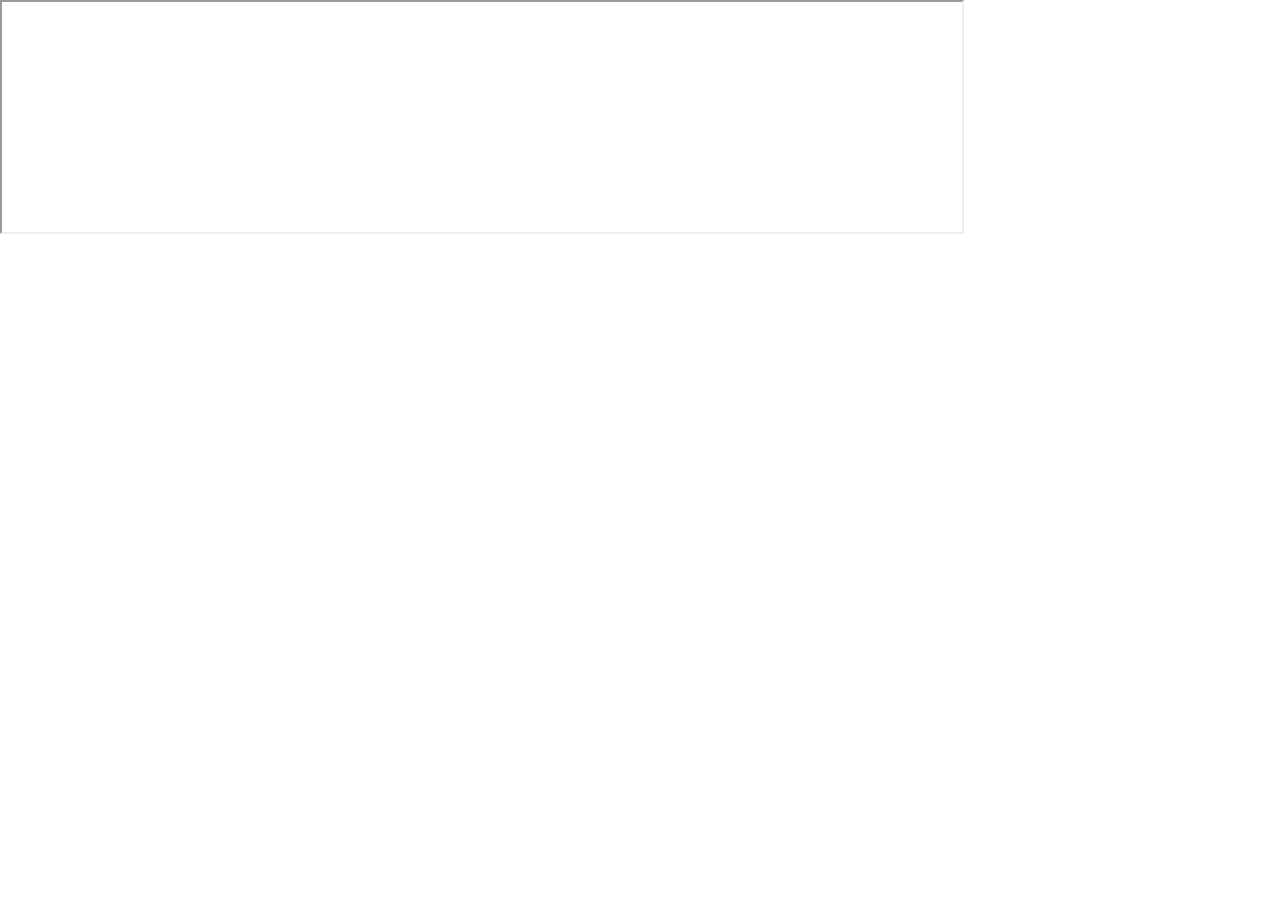
==== test.html @ a1eb0825 "Test iframe file" ====
<!doctype html>
<html>
  <head>
    <title>Event name</title>
    <link rel="stylesheet" type="text/css" href="global.css"/>
  </head>
  <body>
    <iframe src="http://climate.thepaperidea.com/" width="960px" height="230px"></iframe>
  </body>
</html>
---- global.css ----
*{
  margin:0;
  padding:0;
  list-style-type:none;
  font-family:"PT Sans"
}
div.holder{
  position:relative;
  height:230px;
  min-width:100%;
  overflow:auto;
  background:url('background.svg') no-repeat left center / 65% auto;
}
div.footer{
  position:fixed;
  top:20px;
  right:0;
  width:340px;
  height:230px;
  background:url('footer.svg') no-repeat top center / contain;
}
div.calendar{
  position:absolute;
  bottom:0;
  left:0;
  white-space:nowrap;
  background:#007DC6;
  padding:30px 4px 4px 4px;
}
div.calendar>ul,div.calendar>ul>ol{
  display:inline-block;
}
div.calendar>ul{
  margin-right:40px;
}
div.calendar>ul>li,div.calendar>ul>ol>li{
  position:relative;
  vertical-align:bottom;
  display:inline-block;
  margin-right:16px;
}
div.calendar>ul>li>a{
  position:absolute;
  bottom:100%;
  left:50%;
  transform:translate(-50%,0);
  color:white;
  font-size:.8em;
  transition:all 100ms ease;
}
div.calendar>ul>li:hover>a{
  opacity:.3;
}
div.calendar>ul>li>span,div.calendar>ul>ol>li>span{
  max-width:170px;
  position:absolute;
  top:0;
  left:0;
  transition:all 100ms ease;
  transform:rotate(-90deg) translate(0,0);
  transform-origin: top left;
  visibility:hidden;
  opacity:0;
  background:#41B649;
  color:white;
  padding:4px 8px;
  font-size:.65em;
}
div.calendar>ul>li:hover>span,div.calendar>ul>ol>li:hover>span{
  visibility: visible;
  transform:rotate(-90deg) translate(10px,0);
  opacity:1;
}
div.calendar>ul>li:before,div.calendar>ul>ol>li:before{
  display:inline-block;
  content:"";
  width:14px;
  height:14px;
  background:white;
  border-radius:50%;
  z-index:2;
  position:relative;
}
div.calendar>ul>li[data-color=blue]:before,div.calendar>ul>ol>li[data-color=blue]:before{
  background:#28B6E7;
}
div.calendar>ul>li[data-color=green]:before,div.calendar>ul>ol>li[data-color=green]:before{
  background:#00A9A0;
}
div.calendar>ul>li:after,div.calendar>ul>ol>li:after{
  display:inline-block;
  content:"";
  height:4px;
  width:24px;
  background:#F2DA71;
  position:absolute;
  transform:translate(0,-75%);
  z-index:1;
  top:50%;
  left:50%;
}
div.calendar>ul>ol>li:last-child:after{
  display:none;
}
div.calendar>ul>li:before{
  transform:scale(1.2);
}
div.calendar>ul>ol>li>span>strong{
  padding-right:10px;
}
div.calendar>ul>ol>li>span>strong,div.calendar>ul>ol>li>span>p{
  display:inline-block;
  vertical-align:top;
}
div.calendar>ul>li>span>p>a,div.calendar>ul>ol>li>span>p>a{
  display:block;
  white-space:normal;
  max-width:70%;
}
div.calendar>ul>li>span>p>a:nth-child(1),div.calendar>ul>ol>li>span>p>a:nth-child(1){
  min-width:100px;
  max-width:70%;
  white-space:normal;
}
div.calendar>ul>li>span>p>a:nth-child(2),div.calendar>ul>ol>li>span>p>a:nth-child(2){
  font-size:.8em;
  opacity:.8;
}
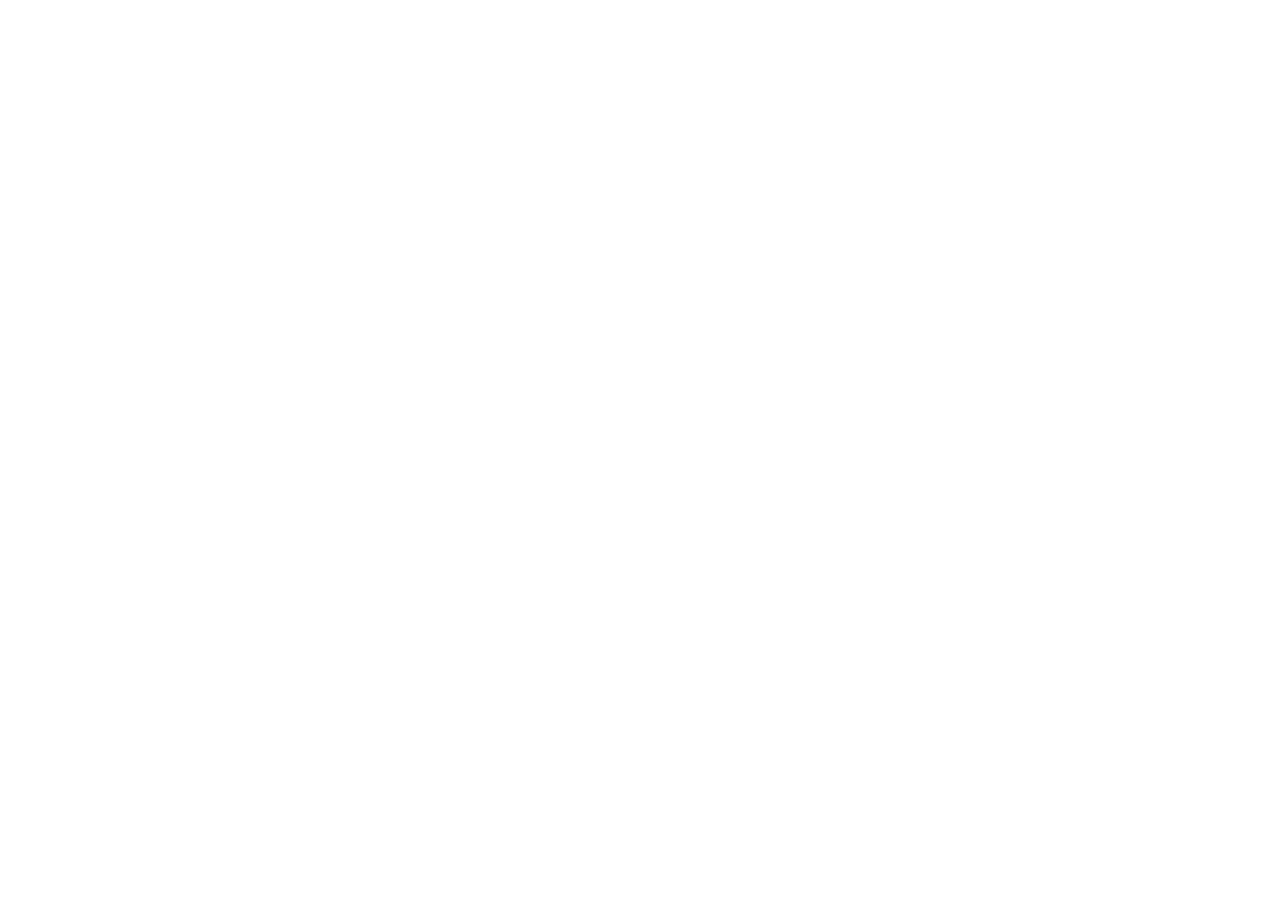
==== commit be9c8edc: "Styling" ====
--- a/test.html
+++ b/test.html
@@ -5,6 +5,6 @@
     <link rel="stylesheet" type="text/css" href="global.css"/>
   </head>
   <body>
-    <iframe src="http://climate.thepaperidea.com/" width="960px" height="230px"></iframe>
+    <iframe src="http://climate.thepaperidea.com/" width="960px" height="230px" frameBorder="0"></iframe>
   </body>
 </html>
--- a/global.css
+++ b/global.css
@@ -8,7 +8,7 @@
   position:relative;
   height:230px;
   min-width:100%;
-  overflow:auto;
+  overflow:hidden;
   background:url('background.svg') no-repeat left center / 65% auto;
 }
 div.footer{
@@ -43,24 +43,34 @@
   position:absolute;
   bottom:100%;
   left:50%;
-  transform:translate(-50%,0);
+  -webkit-transform:translate(-50%,0);
+      -ms-transform:translate(-50%,0);
+          transform:translate(-50%,0);
   color:white;
   font-size:.8em;
-  transition:all 100ms ease;
+  -webkit-transition:all 100ms ease;
+          transition:all 100ms ease;
 }
 div.calendar>ul>li:hover>a{
   opacity:.3;
+  filter:alpha(opacity=30);
 }
 div.calendar>ul>li>span,div.calendar>ul>ol>li>span{
   max-width:170px;
   position:absolute;
   top:0;
   left:0;
-  transition:all 100ms ease;
-  transform:rotate(-90deg) translate(0,0);
-  transform-origin: top left;
+  -webkit-transition:all 100ms ease;
+          transition:all 100ms ease;
+  -webkit-transform:rotate(-90deg) translate(0,0);
+      -ms-transform:rotate(-90deg) translate(0,0);
+          transform:rotate(-90deg) translate(0,0);
+  -webkit-transform-origin: top left;
+      -ms-transform-origin: top left;
+          transform-origin: top left;
   visibility:hidden;
   opacity:0;
+  filter:alpha(opacity=0);
   background:#41B649;
   color:white;
   padding:4px 8px;
@@ -68,8 +78,11 @@
 }
 div.calendar>ul>li:hover>span,div.calendar>ul>ol>li:hover>span{
   visibility: visible;
-  transform:rotate(-90deg) translate(10px,0);
+  -webkit-transform:rotate(-90deg) translate(10px,0);
+      -ms-transform:rotate(-90deg) translate(10px,0);
+          transform:rotate(-90deg) translate(10px,0);
   opacity:1;
+  filter:alpha(opacity=100);
 }
 div.calendar>ul>li:before,div.calendar>ul>ol>li:before{
   display:inline-block;
@@ -94,7 +107,9 @@
   width:24px;
   background:#F2DA71;
   position:absolute;
-  transform:translate(0,-75%);
+  -webkit-transform:translate(0,-75%);
+      -ms-transform:translate(0,-75%);
+          transform:translate(0,-75%);
   z-index:1;
   top:50%;
   left:50%;
@@ -103,7 +118,9 @@
   display:none;
 }
 div.calendar>ul>li:before{
-  transform:scale(1.2);
+  -webkit-transform:scale(1.2);
+      -ms-transform:scale(1.2);
+          transform:scale(1.2);
 }
 div.calendar>ul>ol>li>span>strong{
   padding-right:10px;
@@ -125,4 +142,5 @@
 div.calendar>ul>li>span>p>a:nth-child(2),div.calendar>ul>ol>li>span>p>a:nth-child(2){
   font-size:.8em;
   opacity:.8;
+  filter:alpha(opacity=80);
 }
